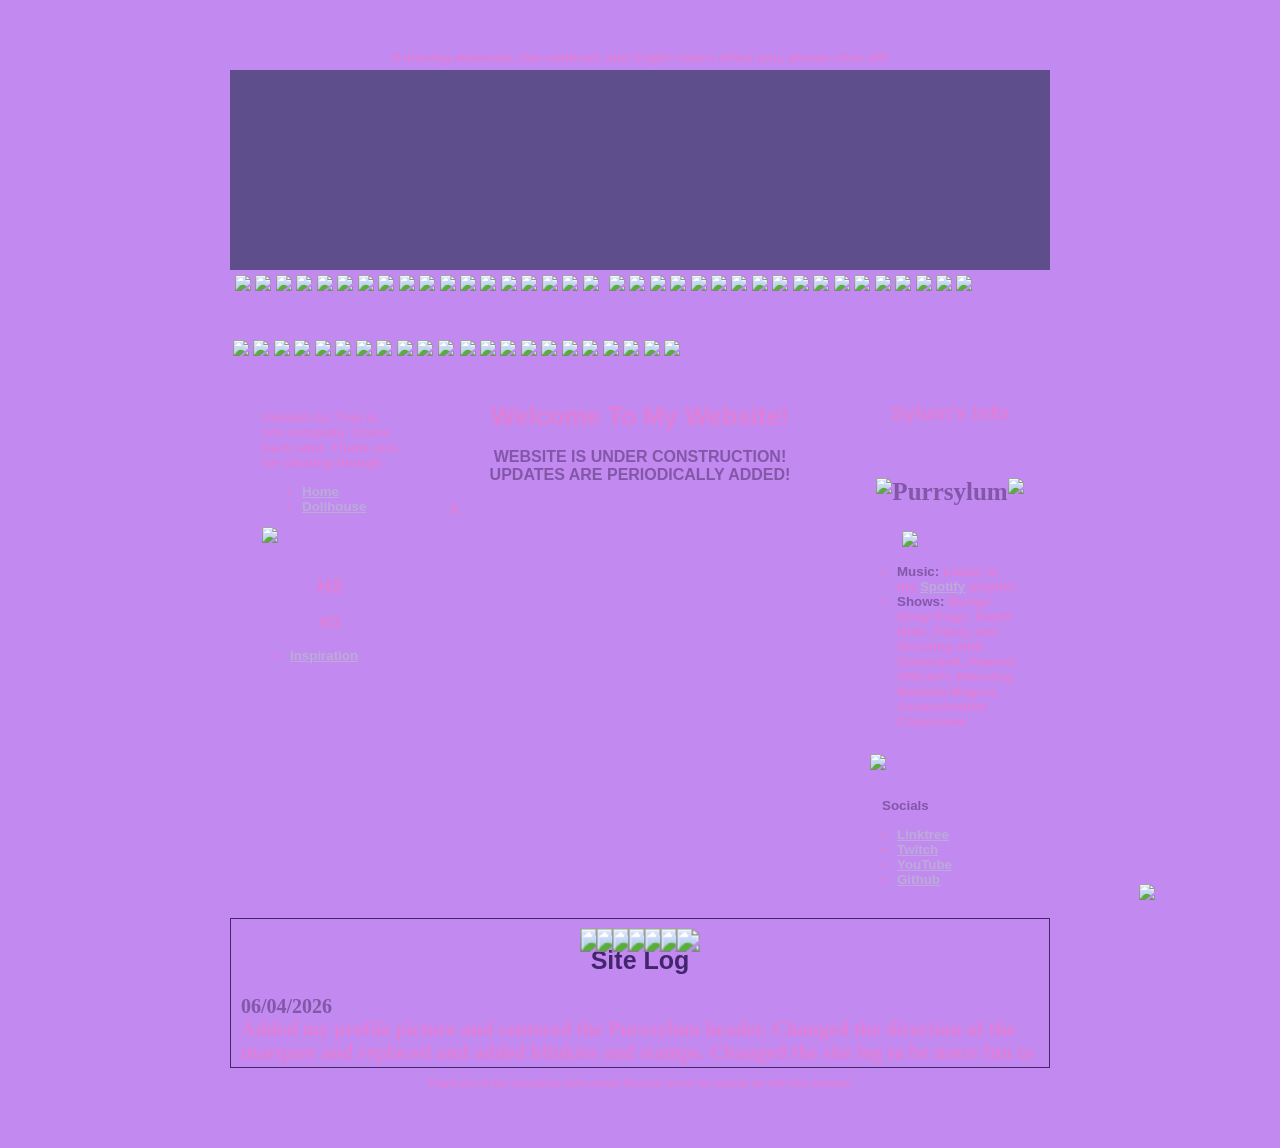
==== index.html @ 73842ecd "Add files via upload" ====
<!DOCTYPE html>
<html>
<head>
    <meta charset="UTF-8">
    <meta name="viewport" content="width=device-width, initial-scale=1">
    <link rel="icon" type="image/x-icon" href="images/pixels/pastelgothsparkle.png">
    <link rel="stylesheet" href="index.css" type="text/css" media="all">
    <title>Purrsylum</title>
</head>
<body>
    <img src="images/webdecor/pastelgothgirl.gif" style="position: fixed; left: 89%; bottom: 0%; z-index: 100; scale: 1;">
<!-- <img src="images/webdecor/jiraigirl.png" style="position: fixed; left: -13%; bottom: -28%; z-index: 100; scale: .4; transform: scaleX(-1);"> -->
<div id="container">
    <div id="bigBorder">
        <div id="topBar" style="text-align: center;">If moving elements, low contrast, and bright colors affect you, please click off!</div>
        <div id="headerArea">
            <div id="header" style="height: 200px;"></div>

<!-- DO NOT TOUCH ANYTHING WITHIN THIS BLOCK UNLESS YOU ARE REMOVING OR CHANGING THE IMAGES.
     I SWEAR IF YOU TOUCH ANYTHING ELSE, IT WILL CRUMBLE INTO DUST! -->
            <div class="stampmarquee">
                <div class="stamps">
                    <img src="images/stamps/sweaterpastelgoth.gif">
                    <img src="images/stamps/dangertoxicsugar.gif">
                    <img src="images/stamps/crossespinkpurpleblue.png">
                    <img src="images/stamps/pastelgothlace.png">
                    <img src="images/stamps/ouranhostclub.gif">
                    <img src="images/stamps/cattyping.gif">
                    <img src="images/stamps/catpeekaboo.gif">
                    <img src="images/stamps/gothiccastle.png">
                    <img src="images/stamps/deathnote.png">
                    <img src="images/stamps/near.png">
                    <img src="images/stamps/cronastamp.gif">
                    <img src="images/stamps/kokichiehe.png">
                    <img src="images/stamps/pinkmoe.png">
                    <img src="images/stamps/everythingidoisfortheladies.png">
                    <img src="images/stamps/yuriitwhatsfordinner.png">
                    <img src="images/stamps/creepycute.gif">
                    <img src="images/stamps/pastelouijaboard.png">
                    <img src="images/stamps/pastelcontroller.png">
                </div>
                <div class="stamps">
                    <img src="images/stamps/sweaterpastelgoth.gif">
                    <img src="images/stamps/dangertoxicsugar.gif">
                    <img src="images/stamps/crossespinkpurpleblue.png">
                    <img src="images/stamps/pastelgothlace.png">
                    <img src="images/stamps/ouranhostclub.gif">
                    <img src="images/stamps/cattyping.gif">
                    <img src="images/stamps/catpeekaboo.gif">
                    <img src="images/stamps/gothiccastle.png">
                    <img src="images/stamps/deathnote.png">
                    <img src="images/stamps/near.png">
                    <img src="images/stamps/cronastamp.gif">
                    <img src="images/stamps/kokichiehe.png">
                    <img src="images/stamps/pinkmoe.png">
                    <img src="images/stamps/everythingidoisfortheladies.png">
                    <img src="images/stamps/yuriitwhatsfordinner.png">
                    <img src="images/stamps/creepycute.gif">
                    <img src="images/stamps/pastelouijaboard.png">
                    <img src="images/stamps/pastelcontroller.png">
                </div>
            </div>
            <div class="blinkiemarquee">
                <div class="blinkies">
                    <img src="images/blinkies/ilovesanrio.gif">
                    <img src="images/blinkies/lesbianpride.gif">
                    <img src="images/blinkies/genderfluidpride.gif">
                    <img src="images/blinkies/theblackparade.gif">
                    <img src="images/blinkies/lemondemon.gif">
                    <img src="images/blinkies/meninblack.gif">
                    <img src="images/blinkies/startrek.gif">
                    <img src="images/blinkies/pleasebepatient.gif">
                    <img src="images/blinkies/iloveevilwomen.gif">
                    <img src="images/blinkies/nightperson.gif">
                    <img src="images/blinkies/nevermore.gif">
                </div>
                <div class="blinkies">
                    <img src="images/blinkies/ilovesanrio.gif">
                    <img src="images/blinkies/lesbianpride.gif">
                    <img src="images/blinkies/genderfluidpride.gif">
                    <img src="images/blinkies/theblackparade.gif">
                    <img src="images/blinkies/lemondemon.gif">
                    <img src="images/blinkies/meninblack.gif">
                    <img src="images/blinkies/startrek.gif">
                    <img src="images/blinkies/pleasebepatient.gif">
                    <img src="images/blinkies/iloveevilwomen.gif">
                    <img src="images/blinkies/nightperson.gif">
                    <img src="images/blinkies/nevermore.gif">
                </div>
        </div>
    </div>
<!-- YOU ARE NOW SAFE. YOU BETTER NOT HAVE ADDED ANOTHER DIV!! IF YOU DONT THINK YOU TOUCHED ANYTHING, BUT IT BROKE,
     THEN UNDO AND IT SHOULD FIX ITSELF. -->

    <div id="flex">
        <aside id="leftSidebar" style="margin-right: 0px;">
            <div class="box" style="align-self: center;">
                <p>Uhhhhh hi. This is not complete. Come back later. Thank you for clicking though.</p>
                <ul>
                    <li><a href="index.html">Home</a></li>
                    <li><a href="dollhouse.html">Dollhouse</a></li>
                </ul>
                <img src="images/dividers/pastelcandlesshort2.gif">
            </div>
            <h2>H2</h2>
            <h3>H3</h3>
                <ul>
                    <li><a href="https://chu-chuns.neocities.org/" target="_blank">Inspiration</a></li>
                </ul>
        </aside>
    <main>
        <h1>Welcome To My Website!</h1>
        <p style="text-align: center;"><strong>WEBSITE IS UNDER CONSTRUCTION!<br>UPDATES ARE PERIODICALLY ADDED!</strong></p>
        <p><a href="/sadgrl/learn/understanding-tweaking-my-layout-maker/" target="_blank"></a>x</p>
    </main>
<aside id="rightSidebar" style="margin-left: 0px;">
    <h2>Sylum's Info</h2>
    <!-- <audio controls>
        <source src="audiofile.mp3" type="audio/mpeg">
        <source src="audiofile.ogg" type="audio/ogg">
        Your browser does not support the audio element.
    </audio> -->
    <div class="box">
        <p id="purrsylum"><img src="images/pixels/batwinglflapL.gif"><br><strong>Purrsylum</strong><br><img src="images/pixels/batwinglflapR.gif"></p>
        <img src="images/webdecor/batcat100x100.jpg" style="margin-left: 15%;">
        <ul style="padding-left: 15px;">
            <li><strong>Music:</strong> Listen to my <a href="https://open.spotify.com/playlist/2jtARf0s5T6AZ2YaE7Znke" target="_blank">Spotify</a> playlist</li>
            <li><strong>Shows:</strong> Bungo Stray Dogs, Death Note, Panty and Stocking with Garterbelt, Heaven Official's Blessing, Madoka Magica, Assassination Classroom</li>
        </ul>
    </div>
    <img src="images/dividers/pastelcandlesshort.gif">
    <div class="box">
        <p><strong>Socials</strong></p>
        <ul style="padding-left: 15px;">
            <li><a href="https://linktr.ee/Purrsylum" target="_blank">Linktree</a></li>
            <li><a href="https://www.twitch.tv/purrsylum" target="_blank">Twitch</a></li>
            <li><a href="https://www.youtube.com/@purrsylum" target="_blank">YouTube</a></li>
            <li><a href="https://github.com/purrsylum" target="_blank">Github</a></li>
        </ul>
    </div>
</div>
<div class="hangingbat"><img src="images/dividers/hangingbat.gif" style="scale: 1.5;"><img id="gif" src="images/dividers/hangingbat.gif" style="scale: 1.5;"><img id="gif" src="images/dividers/hangingbat.gif" style="scale: 1.5;"><img id="gif" src="images/dividers/hangingbat.gif" style="scale: 1.5;"><img id="gif" src="images/dividers/hangingbat.gif" style="scale: 1.5;"><img id="gif" src="images/dividers/hangingbat.gif" style="scale: 1.5;"><img id="gif" src="images/dividers/hangingbat.gif" style="scale: 1.5;"></div>
<div class="sitelog" style="height: 150px; width: 100%; border: 1px solid #43256E; padding: 10px; overflow-y: auto;">
    <h1 style="font-size: 25px; text-align: center; color: #43256E">Site Log</h1>
    <p><strong>06/04/2026</strong><br>Added my profile picture and centered the Purrsylum header. Changed the direction of the marquee and replaced and added blinkies and stamps. Changed the site log to be more fun to look at. I really like how far this has come in just a few weeks!</p>
    <p><strong>06/03/2026</strong><br>Finally set up a site log. Maybe I should have done that when I first created the file, but I didn't exactly get to that part, so I'm going to start now.</p>
    <p id="logtemplate"><strong>MM/DD/YYYY (This is the date layout I'm using)</strong></p>
</div>
<footer style="font-size: 10px;">Thank you to the cascading-style-sheets Discord server for helping me with this website!</footer>
</aside>
</body>
</html>
---- index.css ----
/* Custom Cursor in the general page. */
 html {
  cursor: url("images/webdecor/DGCnorm.png") 0 0, auto;
}

/* Fonts */

.emilys-candy-regular {
  font-family: "Emilys Candy", serif;
  font-weight: 400;
  font-style: normal;
}

.handmadesmoothy {
    font-family: "Handmade Smoothy", serif;
    font-weight: 400;
    font-style: normal;
}
    
:root {
    --header-image: url("images/wallpapers/pastelgothedit.gif");
    --body-bg-image: url("images/wallpapers/purplebluepink.gif");

/* Colors */
    --content: #43256E;
}

/* Custom scrollbar: https://www.w3schools.com/howto/howto_css_custom_scrollbar.asp. */
/* Width */
::-webkit-scrollbar {
    width: 14px;
}

/* Track */
::-webkit-scrollbar-track {
    box-shadow: inset 0 0 5px #c289f0; 
    border-radius: 10px;
}

/* Handle */
::-webkit-scrollbar-thumb {
    background: #bbabd8;
    border: 1.5px solid #c289f0;
    border-radius: 5px;
    box-shadow: inset 0 -1px 1px #fff, inset 0 1px 1px #fff;
}

/* Handle on hover */
::-webkit-scrollbar-thumb:hover {
    background: #dfeaee;
    border: 1.5px solid #eaeeff;
}

/*Highlight color in the general page. */
::selection {
  background-color: #dfeaee;
  color: #5e4e8c;
}

/* Custom Cursor when hovering (:hover) overing a link (a). */
a:hover {
    cursor: url("images/webdecor/DGCnorm.png") 0 0, auto;
}

a {
    color: #bbabd8;
}
/* Highlight color when hovering (:hover) overing a link (a). */
a::selection {
    color: #c289f0;
}

a:hover {
    color: #43256E;
}

html a:visited {
    color: #bbabd8;
}

body {
    font-family: 'Nunito', sans-serif;
    margin: 0;
    background-color: #c289f0;
/* You can delete the line below if you'd prefer to not use an image */
    background-size: 65px;
    color: #fceaff;
    background-image: var(--body-bg-image);
}

* {
    box-sizing: border-box;
}

/* CSS for extras */
#topBar {
    background-image: url("images/wallpapers/purplepaddingbg.jpg");
    width: 100%;
    height: 30px;
    padding: 10px;
    font-size: smaller;
}

/* The "container" is what wraps your entire website. */
/* If you want something (like the header) to be Wider than
   the other elements, you will need to move that div outside
   of the container. */
#container {
    max-width: 900px;
/* This is the width of your layout! */
/* If you change the above value, scroll to the bottom
   and change the media query according to the comment! */
    margin: 0 auto;
/* This centers the entire page. */
    color: #e07ed7;
    font-weight: bold;
}

/* The area below is for all links on your page
   EXCEPT for the navigation. */

#bigBorder {
    border: 40px solid rgba(255, 255, 255, 0);
    border-image: url("images/borders/blacklace.png") 85 round;
}

ul {
    list-style-image: url("images/pixels/pastelbathearts10x10.gif");
}

#header {
    width: 100%;
    background-color: #5e4e8c;
/* Header color here! */
    height: 150px;
/* This is only for a background image! */
/* If you want to put images IN the header, 
   you can add them directly to the <div id="header"></div> element! */
    background-image: var(--header-image);
    background-size: 100%;
}

/* Resource: https://bennadel.github.io/JavaScript-Demos/demos/marquee-animations/. */
/* Stamp Marquee */

.stampmarquee {
    background-image: url("images/wallpapers/purplepaddingbg.jpg");
    display: flex ;
    overflow: hidden ;
    white-space: nowrap ;
    width: 100%;
    height: 65px;
}

.stampsmarquee:hover{
    animation-play-state: paused;
}

.stamps {
    animation-duration: 36s;
    animation-iteration-count: infinite;
    animation-name: stamps;
    animation-timing-function: linear;
    padding: 5px 5px 5px 5px;
}

@keyframes stamps {
	from {
		transform: translateX( 0% );
	}
	to {
		transform: translateX( -100% );
	}
}

/* Blinkie Marquee */
.blinkiemarquee {
    background-image: url("images/wallpapers/purplepaddingbg.jpg");
    display: flex ;
    overflow: hidden ;
    white-space: nowrap ;
    width: 100%;
}

.blinkiesmarquee:hover{
    animation-play-state: paused;
}

.blinkies {
    animation-duration: 22s;
    animation-iteration-count: infinite;
    animation-name: blinkies;
    animation-timing-function: linear;
    padding: 5px 3px 5px 3px;
}

@keyframes blinkies {
    from {
        transform: translateX( 0% );
    }
    to {
        transform: translateX( -100% );
    }
}
/* BOTH of the marquee items are going to be translating left at the same time.
   And, once each of them has translated to -100%, they will both snap back into
   place, making it seem as if they are continuously scrolling. */

/* Tone down the animation to avoid vestibular motion triggers. */
@media (prefers-reduced-motion: reduce) {
  .animation {
    animation: dissolve 4s linear infinite both;
    text-decoration: overline;
  }
}

#flex {
    display: flex;
}

#leftSidebar {
    background-image: url("images/wallpapers/pastelpurple.png");
    width: 200px;
    padding: 20px;
    font-size: smaller;
/* this makes the sidebar text slightly smaller */
}

/* this is the color of the main content area,
   between the sidebars! */
main {
    background-image: url("images/wallpapers/pastelpurple.png");
    flex: 1;
    padding: 20px;
    order: 2;
}

#rightSidebar {
    background-image: url("images/wallpapers/pastelpurple.png");
    width: 200px;
    padding: 20px;
    font-size: smaller;
    
/* this makes the sidebar text slightly smaller */
}

/* what's this "order" stuff about??
   allow me to explain!
   if you're using both sidebars, the "order" value
   tells the CSS the order in which to display them.
   left sidebar is 1, content is 2, and right sidebar is 3! */
   
#leftSidebar {
    order: 1;
}

#rightSidebar {
    order: 3;
}

footer {
    background-image: url("images/wallpapers/purplepaddingbg.jpg");
/* background color for footer */
    width: 100%;
    height: 40px;
    padding: 10px;
    text-align: center;
/* this centers the footer text */
}

h1 {
    font-size: 25px;
    text-align: center;
}

h1, h2, h3 {
    font-family: "Cloister Black", "Blackletter", "Emilys Candy", Arial, Helvetica, sans-serif;
    color: #ff6fc4 #ffcfee;
    text-align: center;
}

strong {
/* this styles bold text */
    color: #8357a8;
}

#purrsylum {
    display: flex;
    justify-content: center;
    font-size: 25px;
    font-family: "Cloister Black";
}

/* this is just a cool box, it's the darker colored one */
.box {
    height: auto;
    width: auto;
    background-image: url("images/wallpapers/purplepaddingbg.jpg");
    padding: 10px;
    border: 2px solid #c289f0;
    align-content: center;
}


/* BELOW THIS POINT IS MEDIA QUERY */
/* so you wanna change the width of your page? 
   by default, the container width is 900px.
   in order to keep things responsive, take your new height,
   and then subtrack it by 100. use this new number as the 
   "max-width" value below */

@media only screen and (max-width: 900px) {
    #flex {
        flex-wrap: wrap;
    }

aside {
    width: 100%;
    width: 400px;
    padding: 3px;
    font-size: 18px;
    float: left;
    border-width: 8px;
}

/* The order of the items is adjusted here for responsiveness!
   Since the sidebars would be too small on a mobile device.
   Feel free to play around with the order! */
    main {
        order: 1;
    }

    #leftSidebar {
        order: 2;
    }

    #rightSidebar {
        order: 3;
    }

    #navbar ul {
        flex-wrap: wrap;
    }
}

.sitelog {
    margin-top: 0px;
    background-image: url("images/wallpapers/purplenotecard2.jpg");
    font-family: "Handmade Smoothy", "Emilys Candy", serif;
    font-size: 20px;
}

/* Resource: https://www.w3schools.com/csS/css3_image_center.asp */
.hangingbat {
    margin-top: -30px;
    transform: translate(0px, 30px); 
    display: flex;
    justify-content: center;
}

#logtemplate {
    font-size: 11px;
}
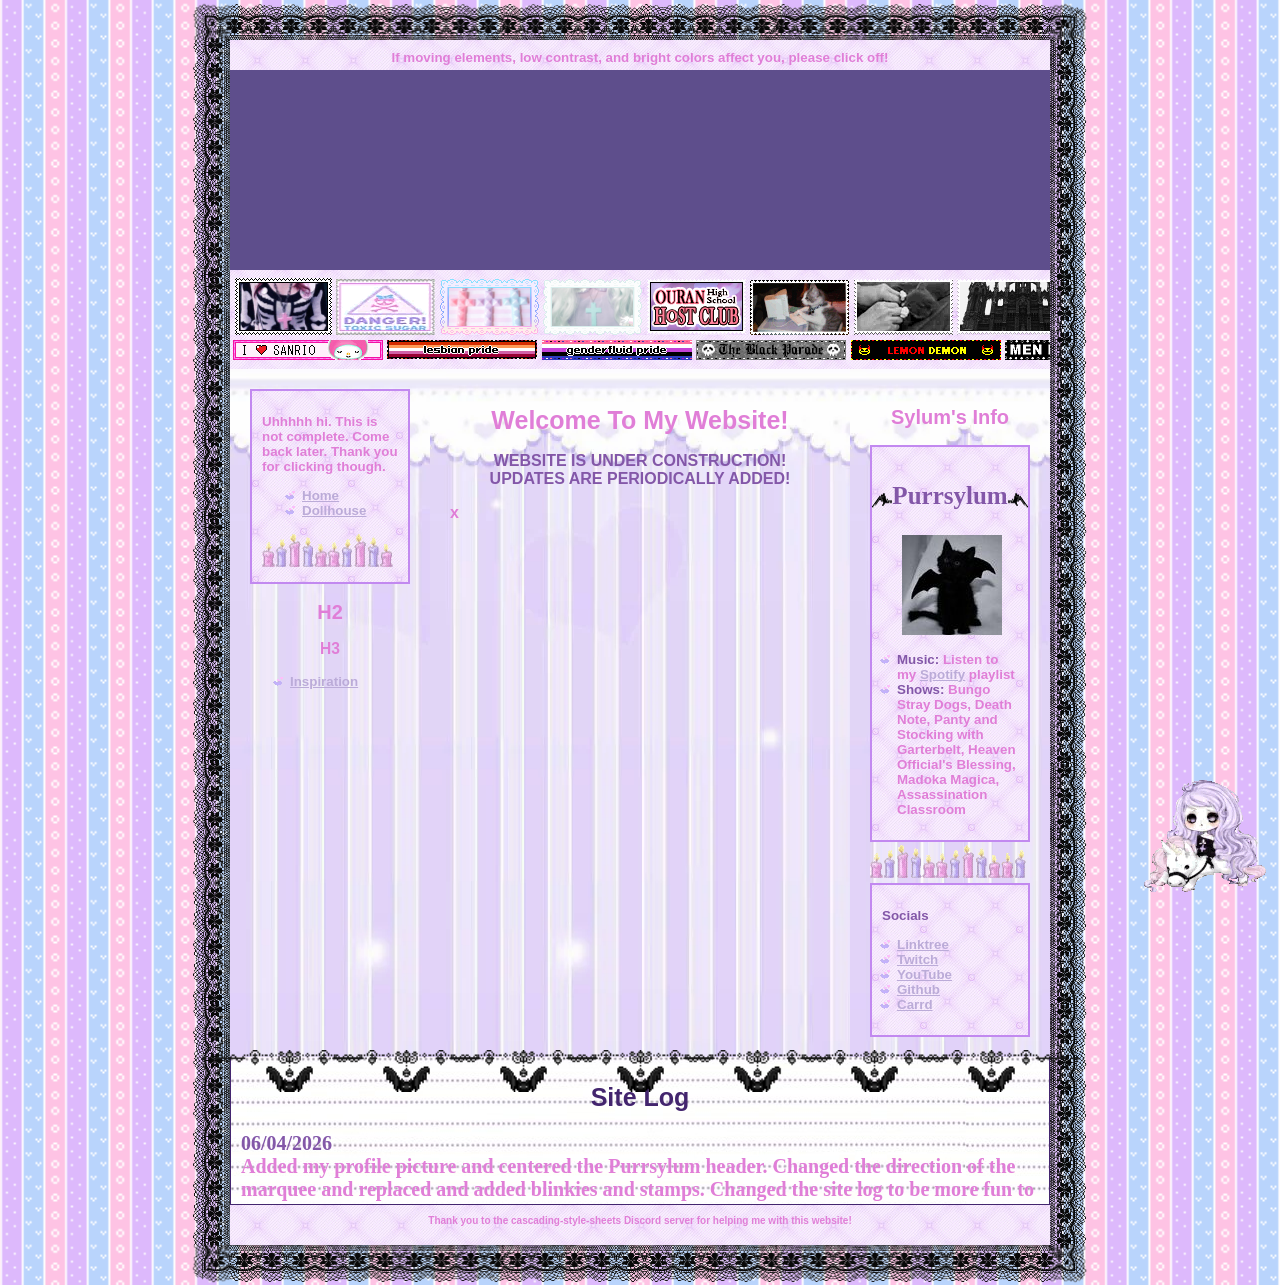
==== commit 530b233b: "Update index.html" ====
--- a/index.html
+++ b/index.html
@@ -136,6 +136,7 @@
             <li><a href="https://www.twitch.tv/purrsylum" target="_blank">Twitch</a></li>
             <li><a href="https://www.youtube.com/@purrsylum" target="_blank">YouTube</a></li>
             <li><a href="https://github.com/purrsylum" target="_blank">Github</a></li>
+            <li><a href="https://purrsylumcredit.carrd.co/" target="_blank">Carrd</a></li>
         </ul>
     </div>
 </div>
@@ -149,4 +150,4 @@
 <footer style="font-size: 10px;">Thank you to the cascading-style-sheets Discord server for helping me with this website!</footer>
 </aside>
 </body>
-</html>+</html>
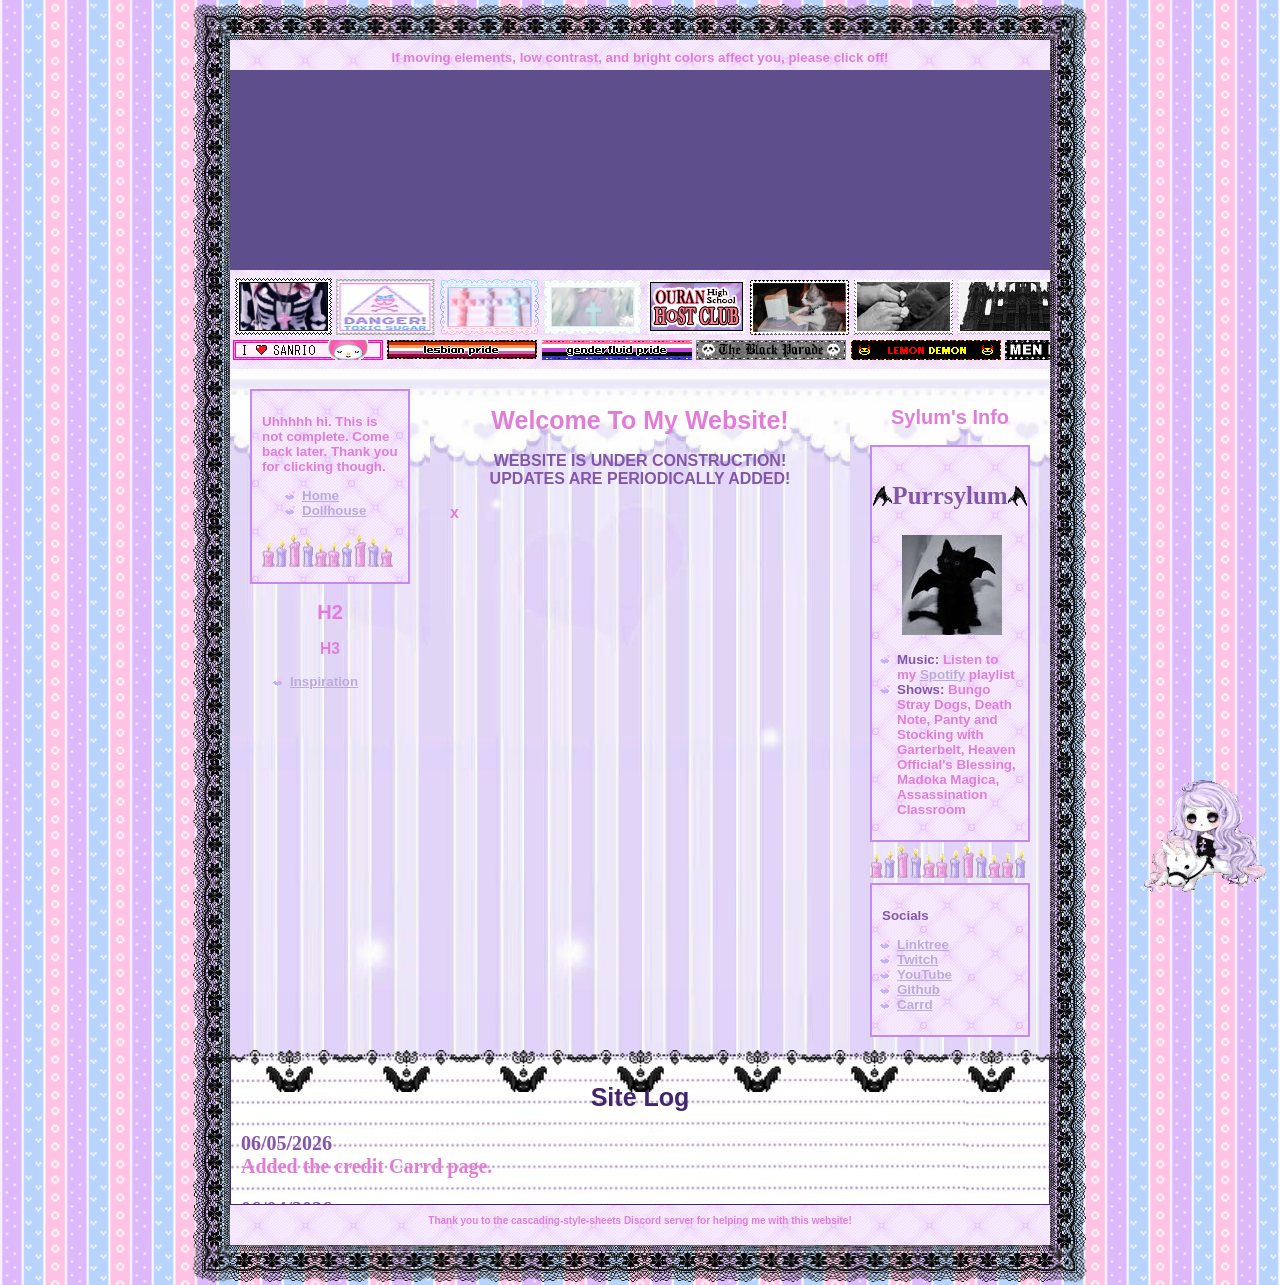
==== commit b6a2082b: "Update index.html" ====
--- a/index.html
+++ b/index.html
@@ -143,6 +143,7 @@
 <div class="hangingbat"><img src="images/dividers/hangingbat.gif" style="scale: 1.5;"><img id="gif" src="images/dividers/hangingbat.gif" style="scale: 1.5;"><img id="gif" src="images/dividers/hangingbat.gif" style="scale: 1.5;"><img id="gif" src="images/dividers/hangingbat.gif" style="scale: 1.5;"><img id="gif" src="images/dividers/hangingbat.gif" style="scale: 1.5;"><img id="gif" src="images/dividers/hangingbat.gif" style="scale: 1.5;"><img id="gif" src="images/dividers/hangingbat.gif" style="scale: 1.5;"></div>
 <div class="sitelog" style="height: 150px; width: 100%; border: 1px solid #43256E; padding: 10px; overflow-y: auto;">
     <h1 style="font-size: 25px; text-align: center; color: #43256E">Site Log</h1>
+    <p><strong>06/05/2026</strong><br>Added the credit Carrd page.</p>
     <p><strong>06/04/2026</strong><br>Added my profile picture and centered the Purrsylum header. Changed the direction of the marquee and replaced and added blinkies and stamps. Changed the site log to be more fun to look at. I really like how far this has come in just a few weeks!</p>
     <p><strong>06/03/2026</strong><br>Finally set up a site log. Maybe I should have done that when I first created the file, but I didn't exactly get to that part, so I'm going to start now.</p>
     <p id="logtemplate"><strong>MM/DD/YYYY (This is the date layout I'm using)</strong></p>
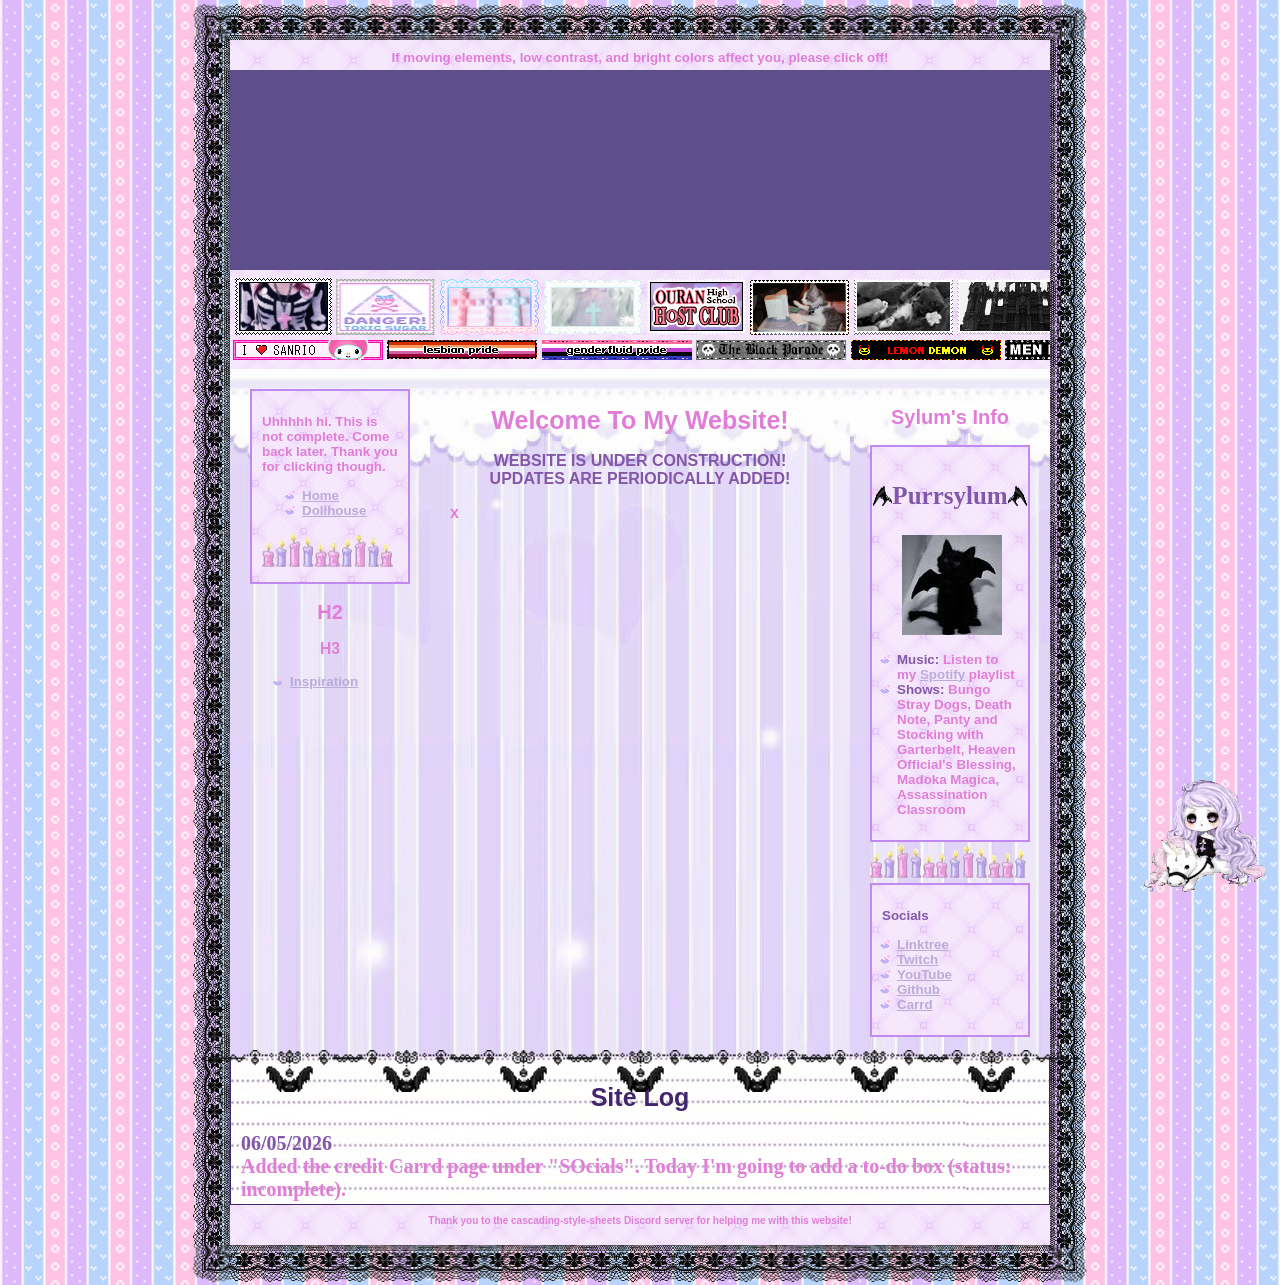
==== commit 50bcd7ee: "Update index.html" ====
--- a/index.html
+++ b/index.html
@@ -143,7 +143,7 @@
 <div class="hangingbat"><img src="images/dividers/hangingbat.gif" style="scale: 1.5;"><img id="gif" src="images/dividers/hangingbat.gif" style="scale: 1.5;"><img id="gif" src="images/dividers/hangingbat.gif" style="scale: 1.5;"><img id="gif" src="images/dividers/hangingbat.gif" style="scale: 1.5;"><img id="gif" src="images/dividers/hangingbat.gif" style="scale: 1.5;"><img id="gif" src="images/dividers/hangingbat.gif" style="scale: 1.5;"><img id="gif" src="images/dividers/hangingbat.gif" style="scale: 1.5;"></div>
 <div class="sitelog" style="height: 150px; width: 100%; border: 1px solid #43256E; padding: 10px; overflow-y: auto;">
     <h1 style="font-size: 25px; text-align: center; color: #43256E">Site Log</h1>
-    <p><strong>06/05/2026</strong><br>Added the credit Carrd page.</p>
+    <p><strong>06/05/2026</strong><br>Added the credit Carrd page under "SOcials". Today I'm going to add a to-do box (status: incomplete).</p>
     <p><strong>06/04/2026</strong><br>Added my profile picture and centered the Purrsylum header. Changed the direction of the marquee and replaced and added blinkies and stamps. Changed the site log to be more fun to look at. I really like how far this has come in just a few weeks!</p>
     <p><strong>06/03/2026</strong><br>Finally set up a site log. Maybe I should have done that when I first created the file, but I didn't exactly get to that part, so I'm going to start now.</p>
     <p id="logtemplate"><strong>MM/DD/YYYY (This is the date layout I'm using)</strong></p>
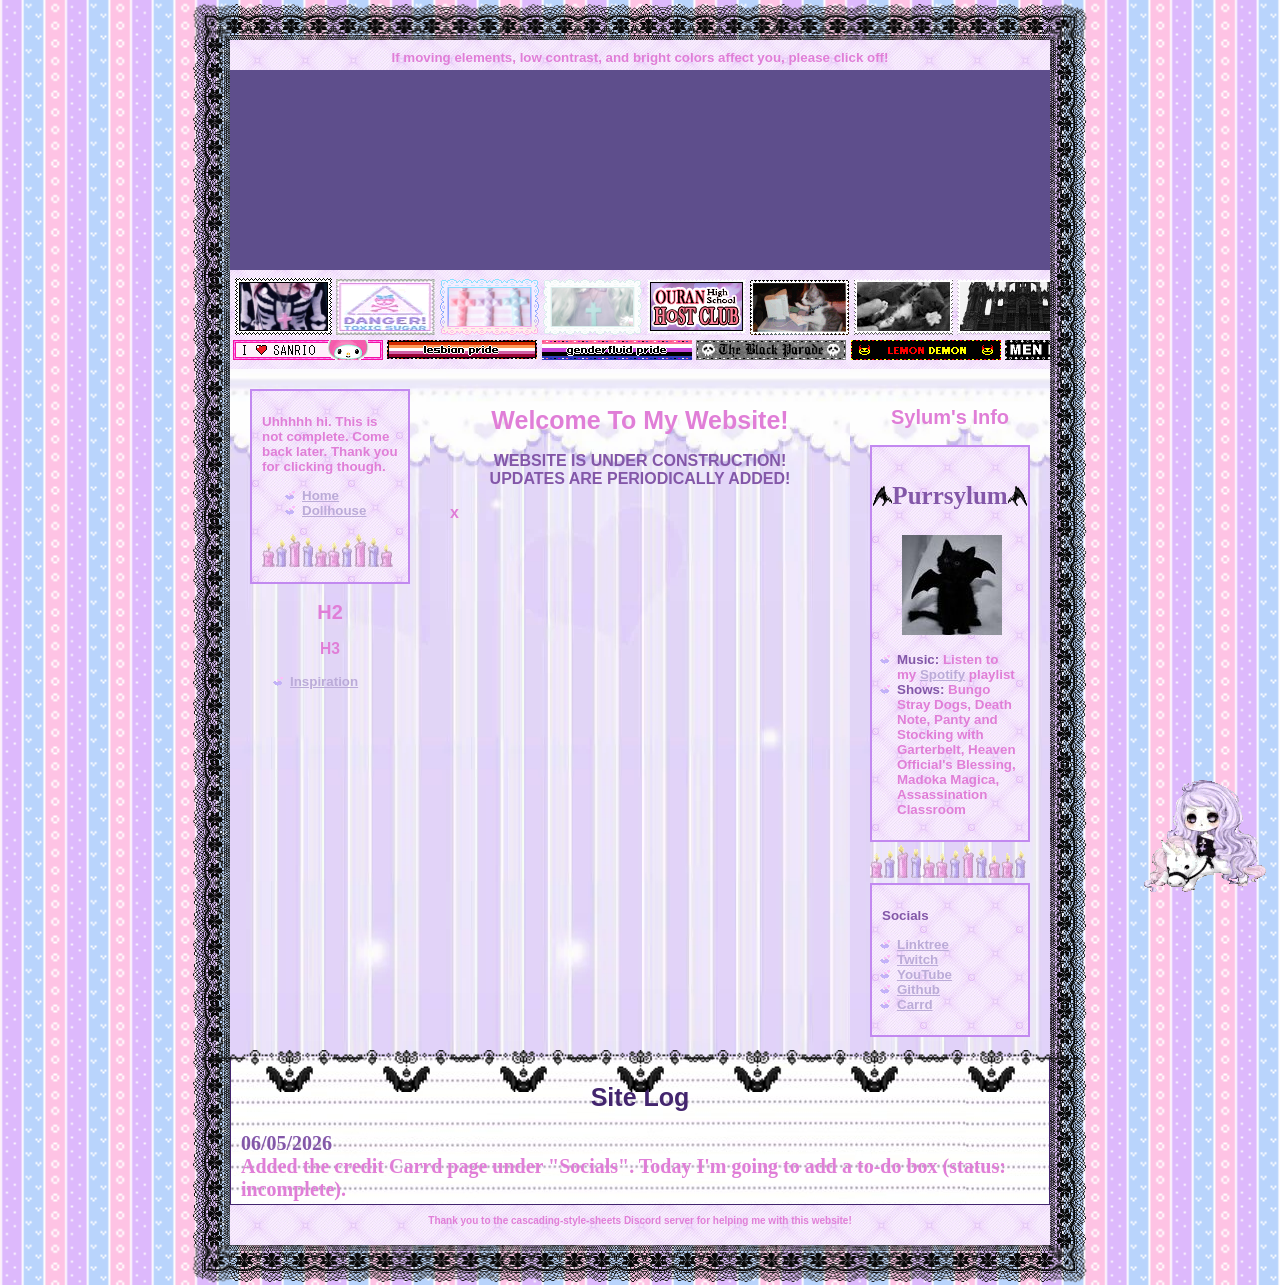
==== commit a10c4245: "Fix HTML formatting and restore original content" ====
--- a/index.html
+++ b/index.html
@@ -143,7 +143,7 @@
 <div class="hangingbat"><img src="images/dividers/hangingbat.gif" style="scale: 1.5;"><img id="gif" src="images/dividers/hangingbat.gif" style="scale: 1.5;"><img id="gif" src="images/dividers/hangingbat.gif" style="scale: 1.5;"><img id="gif" src="images/dividers/hangingbat.gif" style="scale: 1.5;"><img id="gif" src="images/dividers/hangingbat.gif" style="scale: 1.5;"><img id="gif" src="images/dividers/hangingbat.gif" style="scale: 1.5;"><img id="gif" src="images/dividers/hangingbat.gif" style="scale: 1.5;"></div>
 <div class="sitelog" style="height: 150px; width: 100%; border: 1px solid #43256E; padding: 10px; overflow-y: auto;">
     <h1 style="font-size: 25px; text-align: center; color: #43256E">Site Log</h1>
-    <p><strong>06/05/2026</strong><br>Added the credit Carrd page under "SOcials". Today I'm going to add a to-do box (status: incomplete).</p>
+    <p><strong>06/05/2026</strong><br>Added the credit Carrd page under "Socials". Today I'm going to add a to-do box (status: incomplete).</p>
     <p><strong>06/04/2026</strong><br>Added my profile picture and centered the Purrsylum header. Changed the direction of the marquee and replaced and added blinkies and stamps. Changed the site log to be more fun to look at. I really like how far this has come in just a few weeks!</p>
     <p><strong>06/03/2026</strong><br>Finally set up a site log. Maybe I should have done that when I first created the file, but I didn't exactly get to that part, so I'm going to start now.</p>
     <p id="logtemplate"><strong>MM/DD/YYYY (This is the date layout I'm using)</strong></p>
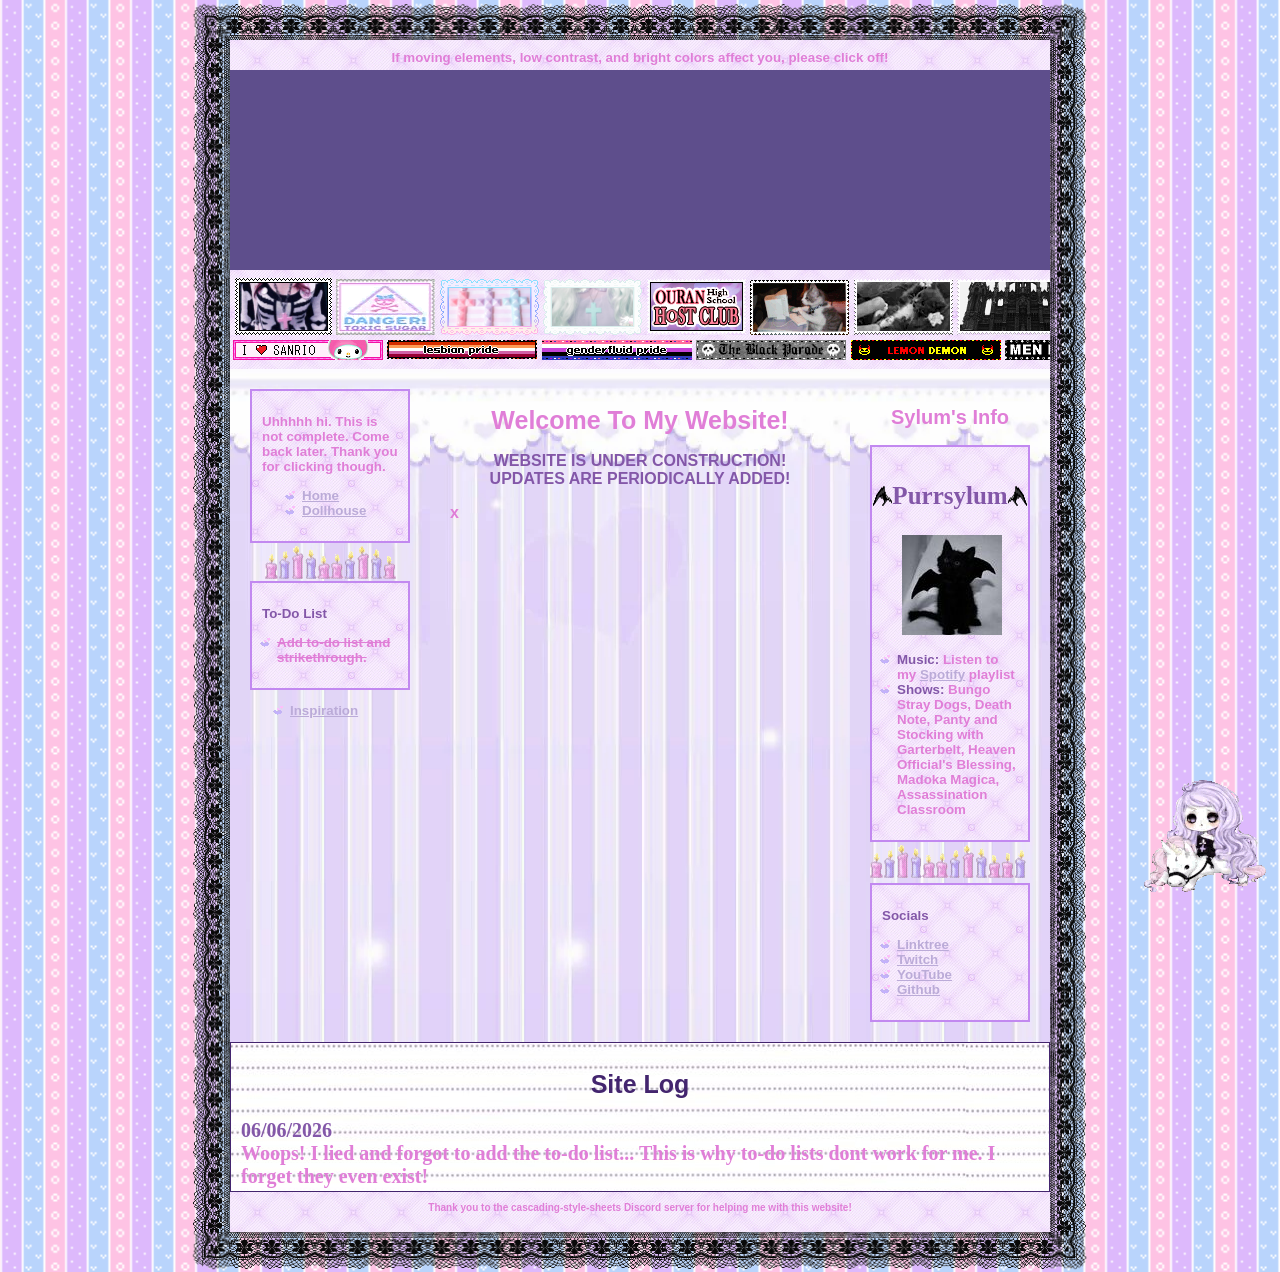
==== commit 0b055978: "Update index.html" ====
--- a/index.html
+++ b/index.html
@@ -100,13 +100,17 @@
                     <li><a href="index.html">Home</a></li>
                     <li><a href="dollhouse.html">Dollhouse</a></li>
                 </ul>
-                <img src="images/dividers/pastelcandlesshort2.gif">
             </div>
-            <h2>H2</h2>
-            <h3>H3</h3>
-                <ul>
-                    <li><a href="https://chu-chuns.neocities.org/" target="_blank">Inspiration</a></li>
+            <img src="images/dividers/pastelcandlesshort2.gif" style="display: flex; margin-left: auto; margin-right: auto;">
+            <div class="box">
+            <p><strong>To-Do List</strong></p>
+                <ul style="padding-left: 15px;">
+                    <li><s>Add to-do list and strikethrough.</s></li>
                 </ul>
+            </div>
+            <ul>
+                <li><a href="https://chu-chuns.neocities.org/" target="_blank">Inspiration</a></li>
+            </ul>
         </aside>
     <main>
         <h1>Welcome To My Website!</h1>
@@ -136,14 +140,13 @@
             <li><a href="https://www.twitch.tv/purrsylum" target="_blank">Twitch</a></li>
             <li><a href="https://www.youtube.com/@purrsylum" target="_blank">YouTube</a></li>
             <li><a href="https://github.com/purrsylum" target="_blank">Github</a></li>
-            <li><a href="https://purrsylumcredit.carrd.co/" target="_blank">Carrd</a></li>
         </ul>
     </div>
 </div>
-<div class="hangingbat"><img src="images/dividers/hangingbat.gif" style="scale: 1.5;"><img id="gif" src="images/dividers/hangingbat.gif" style="scale: 1.5;"><img id="gif" src="images/dividers/hangingbat.gif" style="scale: 1.5;"><img id="gif" src="images/dividers/hangingbat.gif" style="scale: 1.5;"><img id="gif" src="images/dividers/hangingbat.gif" style="scale: 1.5;"><img id="gif" src="images/dividers/hangingbat.gif" style="scale: 1.5;"><img id="gif" src="images/dividers/hangingbat.gif" style="scale: 1.5;"></div>
+<!-- <div class="hangingbat"><img src="images/dividers/hangingbat.gif" style="scale: 1.5;"><img id="gif" src="images/dividers/hangingbat.gif" style="scale: 1.5;"><img id="gif" src="images/dividers/hangingbat.gif" style="scale: 1.5;"><img id="gif" src="images/dividers/hangingbat.gif" style="scale: 1.5;"><img id="gif" src="images/dividers/hangingbat.gif" style="scale: 1.5;"><img id="gif" src="images/dividers/hangingbat.gif" style="scale: 1.5;"><img id="gif" src="images/dividers/hangingbat.gif" style="scale: 1.5;"></div> -->
 <div class="sitelog" style="height: 150px; width: 100%; border: 1px solid #43256E; padding: 10px; overflow-y: auto;">
     <h1 style="font-size: 25px; text-align: center; color: #43256E">Site Log</h1>
-    <p><strong>06/05/2026</strong><br>Added the credit Carrd page under "Socials". Today I'm going to add a to-do box (status: incomplete).</p>
+    <p><strong>06/06/2026</strong><br>Woops! I lied and forgot to add the to-do list... This is why to-do lists dont work for me. I forget they even exist!</p><p>Okay, I added it!</p>
     <p><strong>06/04/2026</strong><br>Added my profile picture and centered the Purrsylum header. Changed the direction of the marquee and replaced and added blinkies and stamps. Changed the site log to be more fun to look at. I really like how far this has come in just a few weeks!</p>
     <p><strong>06/03/2026</strong><br>Finally set up a site log. Maybe I should have done that when I first created the file, but I didn't exactly get to that part, so I'm going to start now.</p>
     <p id="logtemplate"><strong>MM/DD/YYYY (This is the date layout I'm using)</strong></p>
--- a/index.css
+++ b/index.css
@@ -4,15 +4,8 @@
 }
 
 /* Fonts */
-
-.emilys-candy-regular {
-  font-family: "Emilys Candy", serif;
-  font-weight: 400;
-  font-style: normal;
-}
-
-.handmadesmoothy {
-    font-family: "Handmade Smoothy", serif;
+.ChasingHearts-Regular {
+    font-family: "Chasing Hearts-Regular";
     font-weight: 400;
     font-style: normal;
 }
@@ -346,7 +339,7 @@
 .sitelog {
     margin-top: 0px;
     background-image: url("images/wallpapers/purplenotecard2.jpg");
-    font-family: "Handmade Smoothy", "Emilys Candy", serif;
+    font-family: "ChasingHearts-Regular";
     font-size: 20px;
 }
 
@@ -360,4 +353,4 @@
 
 #logtemplate {
     font-size: 11px;
-}+}
